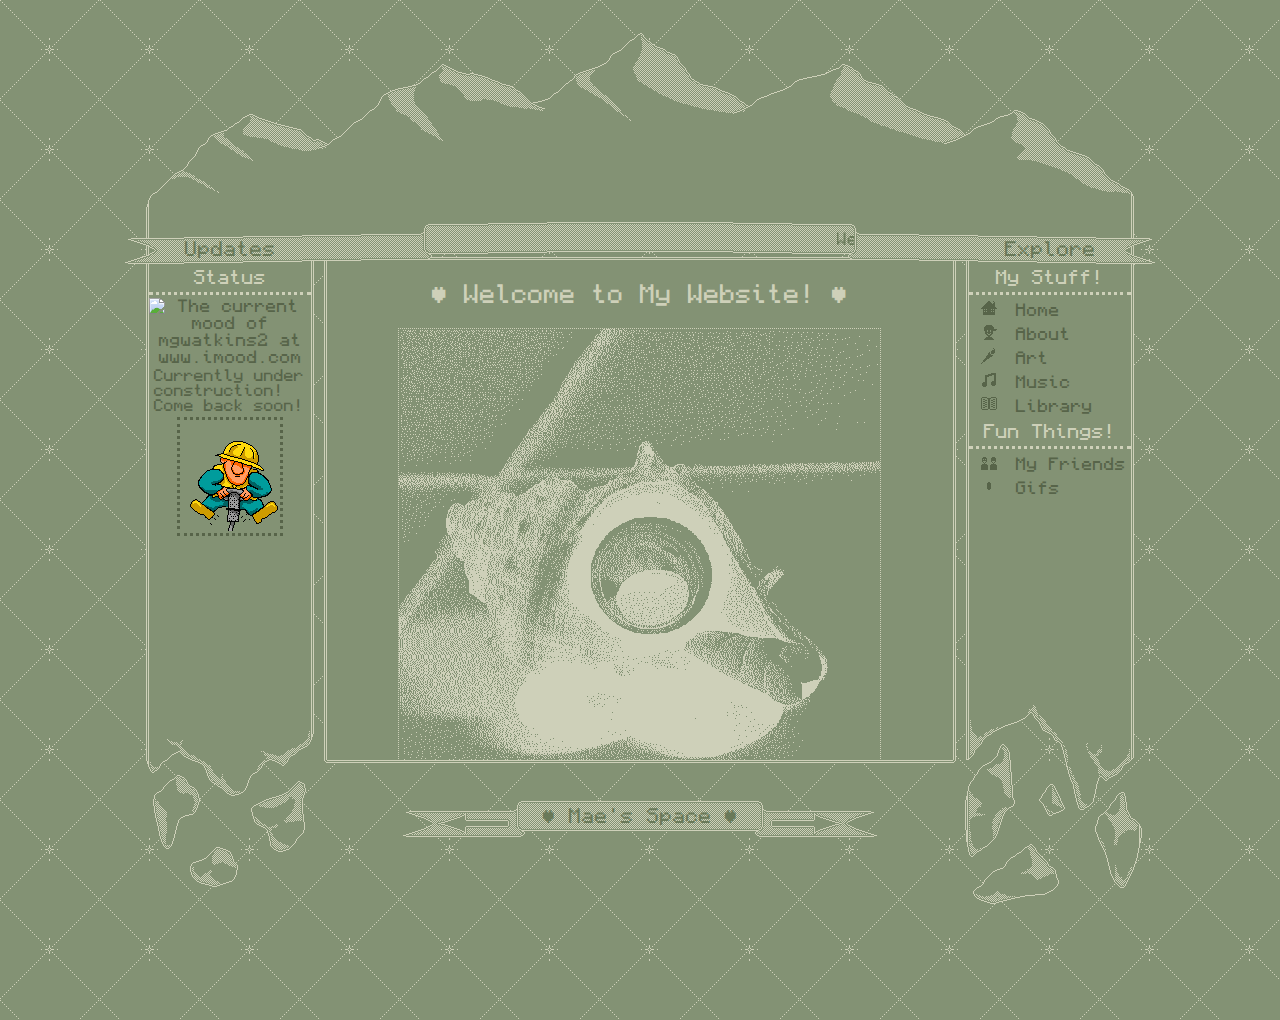
==== index.html @ 71ca9bf1 "things and stuff" ====
<!DOCTYPE html>
<html>
  <head>
    <title>Mae's Space</title>
    <link rel="icon" href="./resources/images/favicon.png" type="image/x-icon">
    <link href="./resources/css/index.css" type="text/css" rel="stylesheet">
  </head>
  <body class="index">
    <div class="layout">
      <div id="header">
        <!-- Left Title -->
        <div id = "leftTitDiv">
          <h3 class = "colTitle">Updates</h3>
        </div>
        <!-- Marquee -->
        <div id="marquee">
          <a href="./pages/home.html" target ="frame" id = "marqLink">
            <marquee id="marq" scrollamount="2">
              <!-- MOTD -->
              <strong id="mText">Welcome to Mae's Space! Have a great day!</strong>
            </marquee>
          </a>
        </div>
        <!-- Right Title -->
        <div id = "rightTitDiv">
          <h3 class = "colTitle">Explore</h3>
        </div>
      </div>
      <!-- Left Column -->
      <div id="left">
        <h3>Status</h3>
        <a href="https://www.imood.com/users/mgwatkins2">
          <img src="https://moods.imood.com/display/uname-mgwatkins2/fg-57644/trans-1/imood.gif" alt="The current mood of mgwatkins2 at www.imood.com" border="0" style="height: 30px; width: auto;">
        </a>
        <p id="stat">Currently under construction! Come back soon!</p>
        <image src="./resources/images/constr1.gif" style="border-style:dotted; border-color:var(--text)"/>
      </div>
      <div id="center">
        <iframe src="./pages/home.html" width="625" height="500" frameborder="0" scrolling="yes" name="frame" id="mainframe"></iframe>
      </div>
      <!-- Right Column -->
      <div id="right">
        <nav>
          <h3 class="navTitle">My Stuff!</h3>
          <ul>
            <li>
              <image src="./resources/images/icons/home.gif" class="icon"/>
              <a href="./pages/home.html" target="frame">Home</a>
            </li>
            <li>
              <image src="./resources/images/icons/about.gif" class="icon"/>
              <a href="./pages/about.html" target="frame">About</a>
            </li>
            <li>
              <image src="./resources/images/icons/art.png" class="icon"/>
              <a href="./pages/art.html" target="frame">Art</a>
            </li>
            <li>
              <image src="./resources/images/icons/music.png" class="icon"/>
              <a href="./pages/music.html" target="frame">Music</a>
            </li>
            <li>
              <image src="./resources/images/icons/library.png" class="icon"/>
              <a href="./pages/library.html" target="frame">Library</a>
            </li>
          </ul>
          <h3 class=""navTitle">Fun Things!</h3>
          <ul>
            <li>
              <image src="./resources/images/icons/friends.gif" class="icon"/>
              <a href="./pages/friends.html" target="frame">My Friends</a>
            </li>
            <li>
              <image src="./resources/images/icons/gifs.gif" class="icon"/>
              <a href="./pages/gifs.html" target="frame">Gifs</a>
            </li>
          </ul>
        </nav>
      </div>
      <!-- Footer -->
      <div id="footer">
        <a href="https://m0thgvts.github.io/" target="_blank" id="leftLink"></a>
        <a href="./pages/home.html" target ="frame" id = "fLink">
          <h3 id = "ringText">♥ Mae's Space ♥</h3>
        </a>
      </div>
    </div>
  </body>
</html>
---- resources/css/index.css ----
:root,[data-theme="Green"] {
  --bg: rgb(131, 146, 116);
  --bgimg: url("../images/bg_1.png");
  --layout: url("../images/frame2.png");
  --title: rgb(206, 208, 185);
  --text: rgb(87, 100, 73);
  --extra: rgb(105, 121, 89);
}
  
@font-face{
  font-family: 'monocraft';
  src: url(../fonts/Monocraft.ttf);
}

* {
  image-rendering: pixelated;
  image-rendering: -moz-crisp-edges;
  image-rendering: crisp-edges;
  scrollbar-width: thin;
  scrollbar-color: var(--text) var(--extra);
  font-family:'monocraft', verdana, sans-serif;
}
  
h1, h2, h3, p, li {
  font-weight: normal;
  color: var(--title);
}
  
p, li {
  font-size: 18px;
}

a, a:link, a:visited {
  text-decoration: none;
  color: var(--text);
}

a:hover {
  text-decoration: none;
  color: var(--extra);
}

a:active {
  text-decoration: none;
  color: var(--text);
}

.index{
  position: relative;
  background-color: var(--bg);
  background-image: var(--bgimg);
}
  
.layout{
  position: relative;
  background:var(--layout);
  background-repeat:no-repeat;
  width:1250px;
  height:1000px;
  margin:10px auto;
  overflow:hidden;
  text-align: center;
}

#header {
  position: absolute;
  width:988px;
  height:232px;
  top: 22px;
  left:131px;
}

#marquee {
  color: var(--extra);
  position: absolute;
  width: 428px;
  height: 28px;
  bottom: 11px;
  left: 280px;
}

#marqLink {
  width:428px;
  height:28px;
  text-decoration:none;
  color: var(--extra);
}

#marq {
  width:428px;
  height:28px;
}

#mText {
  font-weight: normal;
  height: 28px;
  line-height: 28px;
}

#leftTitDiv {
  position: absolute;
  width: 162px;
  height:21px;
  bottom:4px;
  left:3px;
}



#rightTitDiv {
  position: absolute;
  width: 162px;
  height:21px;
  bottom:4px;
  right:3px;
}

#left {
  position: absolute;
  width:162px;
  height:496px;
  top: 254px;
  left:134px;
}

#center {
  position: absolute;
  width:625px; 
  height:500px;
  top: 250px;
  left: 312px;
}

#right {
  position: absolute;
  width:162px;
  height:496px;
  top: 254px;
  left:954px;
}

#right h3, #left h3 {
  color: var(--title);
  font-weight: normal;
  margin-top: 3px;
  margin-bottom: 3px;
  font-size: 18px;
  border-style: none none dotted none; 
  padding-bottom: 5px;
}

#right ul, #left ul {
  list-style:none;
  margin-top: 3px;
  margin-bottom: 3px; 
  padding-left: 10px;
}

.icon {
  padding-left:2px;
  padding-right: 8px;
}

#right p, #left p, #right li, #left li {
  color: var(--text);
  text-align: left;
  font-size: 16px;
  line-height:16px;
  padding-top: 2px;
  padding-bottom: 4px;
  margin-top: 0px;
  margin-bottom: 0px;
}

#right p, #left p {
  padding-left: 5px;
  font-size: 15px;
  line-height: 15px;
  padding-right: 5px;
}

#footer {
  position: absolute;
  width: 474px;
  height: 36px;
  top: 791px;
  left: 388px;
}

#leftLink {
  position: absolute;
  height: 26px;
  width: 83px;
  left:30px;
  bottom:0px;
}

#ringText {
  color: var(--extra);
  line-height:29px;
  position: absolute;
  width:242px;
  height: 29px;
  top: 0px;
  left:116px;
  margin-top:0px;
  margin-bottom:0px;
}

.colTitle {
  color: var(--extra);
  line-height:20px;
  position: absolute;
  width: 162px;
  height: 21px;
  margin-top: 0px;
  margin-bottom: 0px;
}
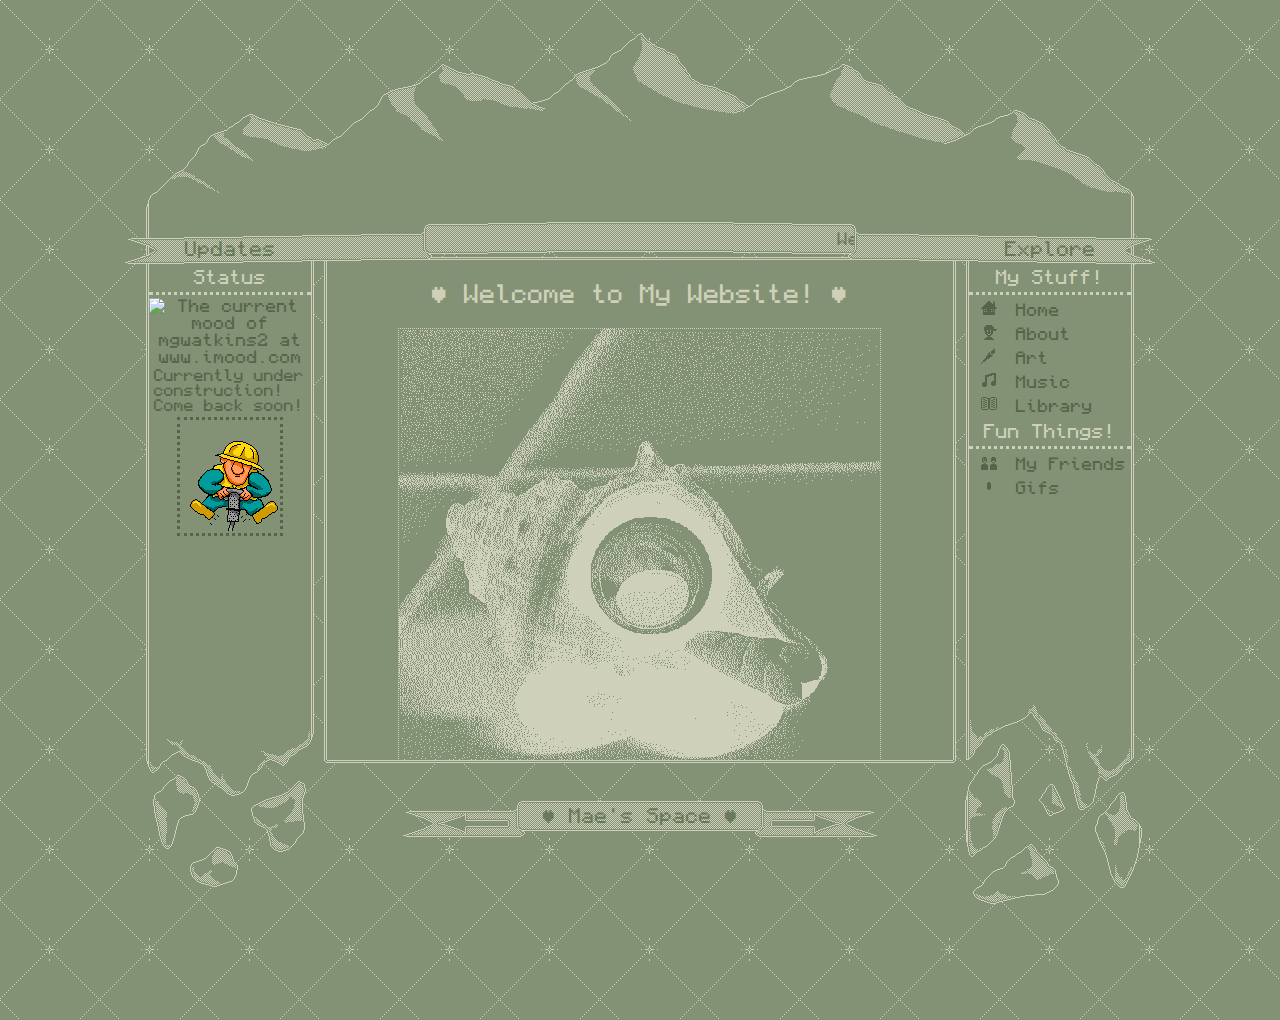
==== commit 23ed25a4: "fixed links" ====
--- a/index.html
+++ b/index.html
@@ -4,6 +4,9 @@
     <title>Mae's Space</title>
     <link rel="icon" href="./resources/images/favicon.png" type="image/x-icon">
     <link href="./resources/css/index.css" type="text/css" rel="stylesheet">
+    <!-- Script keeps track of iFrame data so that you dont lose your spot when refreshing -->
+    <script src="https://melonking.net/scripts/frame-link.js"></script>
+    <script>updateTitle = false;</script>
   </head>
   <body class="index">
     <div class="layout">
@@ -14,7 +17,7 @@
         </div>
         <!-- Marquee -->
         <div id="marquee">
-          <a href="./pages/home.html" target ="frame" id = "marqLink">
+          <a href="./index.html" id = "marqLink">
             <marquee id="marq" scrollamount="2">
               <!-- MOTD -->
               <strong id="mText">Welcome to Mae's Space! Have a great day!</strong>
@@ -29,7 +32,7 @@
       <!-- Left Column -->
       <div id="left">
         <h3>Status</h3>
-        <a href="https://www.imood.com/users/mgwatkins2">
+        <a href="https://www.imood.com/users/mgwatkins2" target="_blank">
           <img src="https://moods.imood.com/display/uname-mgwatkins2/fg-57644/trans-1/imood.gif" alt="The current mood of mgwatkins2 at www.imood.com" border="0" style="height: 30px; width: auto;">
         </a>
         <p id="stat">Currently under construction! Come back soon!</p>
@@ -80,7 +83,7 @@
       <!-- Footer -->
       <div id="footer">
         <a href="https://m0thgvts.github.io/" target="_blank" id="leftLink"></a>
-        <a href="./pages/home.html" target ="frame" id = "fLink">
+        <a href="./index.html" id = "fLink">
           <h3 id = "ringText">♥ Mae's Space ♥</h3>
         </a>
       </div>
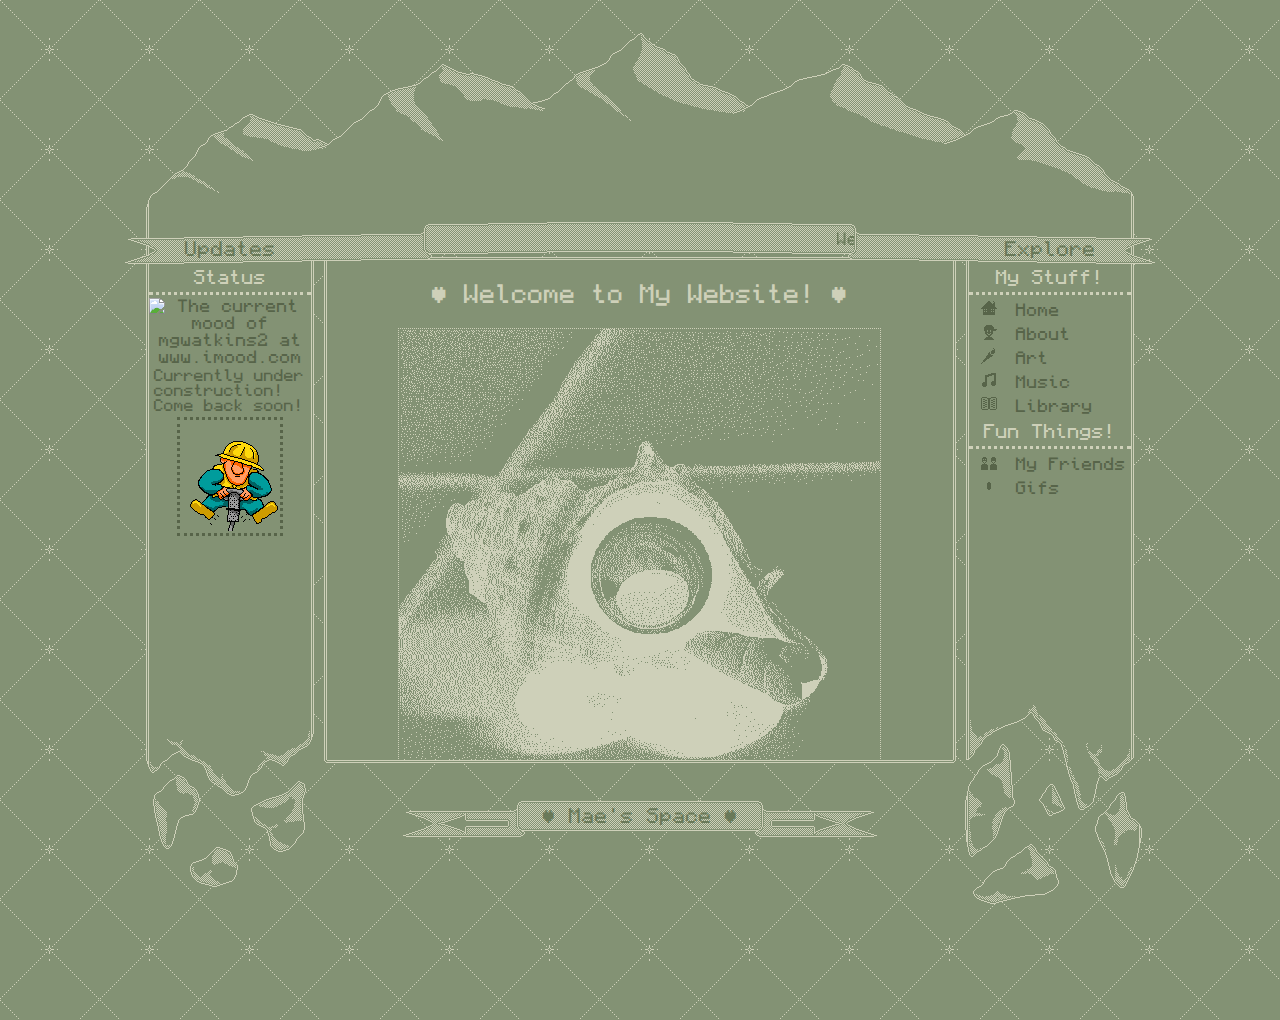
==== commit 0b2868b5: "Added Discord status and temporary graphics!" ====
--- a/index.html
+++ b/index.html
@@ -33,11 +33,14 @@
       <div id="left">
         <h3>Status</h3>
         <a href="https://www.imood.com/users/mgwatkins2" target="_blank">
-          <img src="https://moods.imood.com/display/uname-mgwatkins2/fg-57644/trans-1/imood.gif" alt="The current mood of mgwatkins2 at www.imood.com" border="0" style="height: 30px; width: auto;">
+          <img src="https://moods.imood.com/display/uname-mgwatkins2/fg-57644/trans-1/imood.gif" alt="The current mood of mgwatkins2 at www.imood.com" border="0" style="height: 30px; width: auto; max-width:162px;">
         </a>
         <p id="stat">Currently under construction! Come back soon!</p>
         <image src="./resources/images/constr1.gif" style="border-style:dotted; border-color:var(--text)"/>
+        <image id="online-img" src="./resources/images/online.png"/>
+        <image id="offline-img" src="./resources/images/offline.png"/>
       </div>
+      <!-- Center Panel -->
       <div id="center">
         <iframe src="./pages/home.html" width="625" height="500" frameborder="0" scrolling="yes" name="frame" id="mainframe"></iframe>
       </div>
@@ -88,6 +91,7 @@
         </a>
       </div>
     </div>
+    <script src="./resources/js/script.js"></script>
   </body>
 </html>
 
--- a/resources/css/index.css
+++ b/resources/css/index.css
@@ -105,7 +105,14 @@
   left:3px;
 }
 
-
+#online-img, #offline-img {
+  position: absolute;
+  width:152px;
+  height:45px;
+  padding-left: 5px;
+  padding-right:5px;
+  display: none;
+}
 
 #rightTitDiv {
   position: absolute;
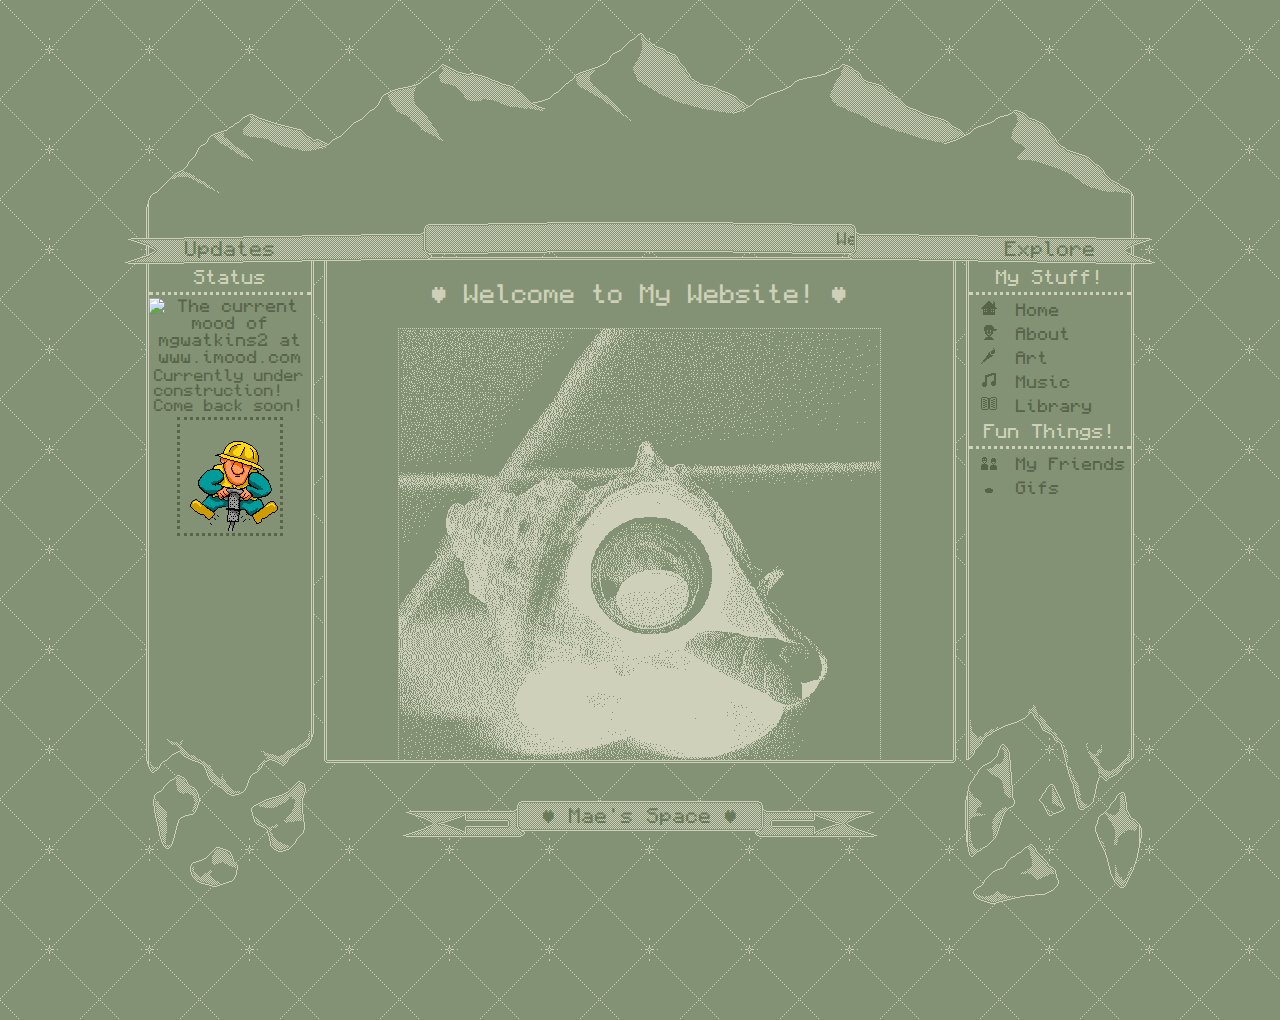
==== commit 6695d381: "beautified discord status" ====
--- a/index.html
+++ b/index.html
@@ -37,8 +37,8 @@
         </a>
         <p id="stat">Currently under construction! Come back soon!</p>
         <image src="./resources/images/constr1.gif" style="border-style:dotted; border-color:var(--text)"/>
-        <image id="online-img" src="./resources/images/online.png"/>
-        <image id="offline-img" src="./resources/images/offline.png"/>
+        <image id="online-img" src="./resources/images/online.gif"/>
+        <image id="offline-img" src="./resources/images/offline.gif"/>
       </div>
       <!-- Center Panel -->
       <div id="center">
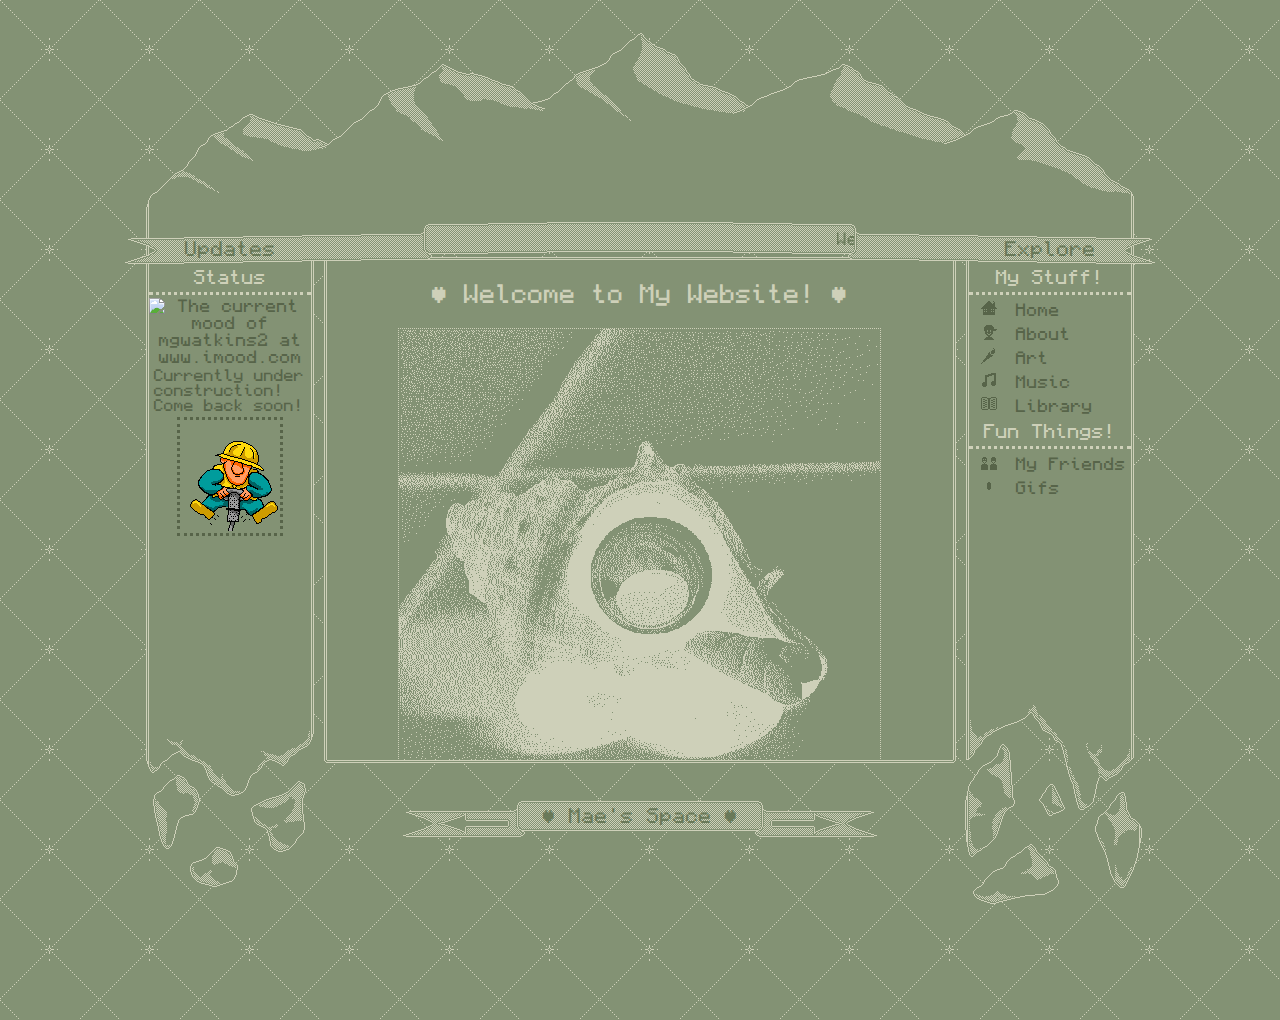
==== commit 814c80b1: "MAJOR update to the About Me page! Used code from my new github project mcSkinModel to display my cu" ====
--- a/index.html
+++ b/index.html
@@ -91,7 +91,7 @@
         </a>
       </div>
     </div>
-    <script src="./resources/js/script.js"></script>
+    <script src="./resources/js/discStatus.js"></script>
   </body>
 </html>
 
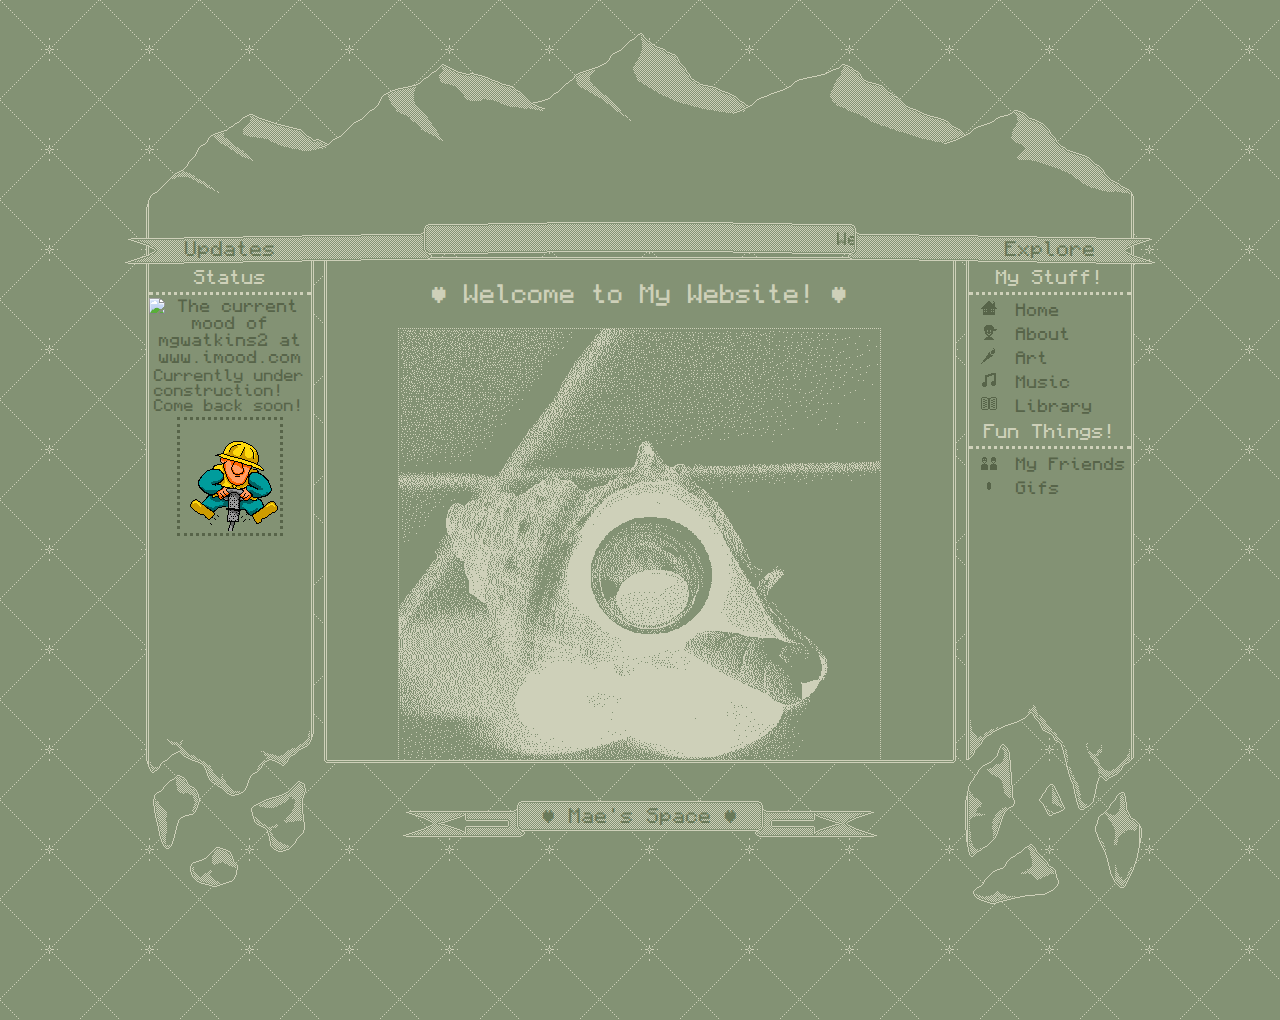
==== commit 52a0c12e: "Made every page (mostly) W3 compliant." ====
--- a/index.html
+++ b/index.html
@@ -1,6 +1,7 @@
 <!DOCTYPE html>
-<html>
+<html lang = "en">
   <head>
+    <meta charset="utf-8">
     <title>Mae's Space</title>
     <link rel="icon" href="./resources/images/favicon.png" type="image/x-icon">
     <link href="./resources/css/index.css" type="text/css" rel="stylesheet">
@@ -33,16 +34,16 @@
       <div id="left">
         <h3>Status</h3>
         <a href="https://www.imood.com/users/mgwatkins2" target="_blank">
-          <img src="https://moods.imood.com/display/uname-mgwatkins2/fg-57644/trans-1/imood.gif" alt="The current mood of mgwatkins2 at www.imood.com" border="0" style="height: 30px; width: auto; max-width:162px;">
+          <img src="https://moods.imood.com/display/uname-mgwatkins2/fg-57644/trans-1/imood.gif" alt="The current mood of mgwatkins2 at www.imood.com" style="height: 30px; width: auto; max-width:162px;">
         </a>
         <p id="stat">Currently under construction! Come back soon!</p>
-        <image src="./resources/images/constr1.gif" style="border-style:dotted; border-color:var(--text)"/>
-        <image id="online-img" src="./resources/images/online.gif"/>
-        <image id="offline-img" src="./resources/images/offline.gif"/>
+        <img src="./resources/images/constr1.gif" alt="A construction worker gif" style="border-style:dotted; border-color:var(--text)">
+        <img id="online-img" alt="Mae is Online!" src="./resources/images/online.gif">
+        <img id="offline-img" alt="Mae is Offline!" src="./resources/images/offline.gif">
       </div>
       <!-- Center Panel -->
       <div id="center">
-        <iframe src="./pages/home.html" width="625" height="500" frameborder="0" scrolling="yes" name="frame" id="mainframe"></iframe>
+        <iframe src="./pages/home.html" width="625" height="500" name="frame" id="mainframe" style="border: 0"></iframe>
       </div>
       <!-- Right Column -->
       <div id="right">
@@ -50,34 +51,34 @@
           <h3 class="navTitle">My Stuff!</h3>
           <ul>
             <li>
-              <image src="./resources/images/icons/home.gif" class="icon"/>
+              <img src="./resources/images/icons/home.gif" alt="home icon" class="icon">
               <a href="./pages/home.html" target="frame">Home</a>
             </li>
             <li>
-              <image src="./resources/images/icons/about.gif" class="icon"/>
+              <img src="./resources/images/icons/about.gif" alt="about icon" class="icon">
               <a href="./pages/about.html" target="frame">About</a>
             </li>
             <li>
-              <image src="./resources/images/icons/art.png" class="icon"/>
+              <img src="./resources/images/icons/art.png" alt="art icon" class="icon">
               <a href="./pages/art.html" target="frame">Art</a>
             </li>
             <li>
-              <image src="./resources/images/icons/music.png" class="icon"/>
+              <img src="./resources/images/icons/music.png" alt="music icon" class="icon">
               <a href="./pages/music.html" target="frame">Music</a>
             </li>
             <li>
-              <image src="./resources/images/icons/library.png" class="icon"/>
+              <img src="./resources/images/icons/library.png" alt="library icon" class="icon">
               <a href="./pages/library.html" target="frame">Library</a>
             </li>
           </ul>
-          <h3 class=""navTitle">Fun Things!</h3>
+          <h3 class="navTitle">Fun Things!</h3>
           <ul>
             <li>
-              <image src="./resources/images/icons/friends.gif" class="icon"/>
+              <img src="./resources/images/icons/friends.gif" alt="friends icon" class="icon">
               <a href="./pages/friends.html" target="frame">My Friends</a>
             </li>
             <li>
-              <image src="./resources/images/icons/gifs.gif" class="icon"/>
+              <img src="./resources/images/icons/gifs.gif" alt="gifs icon" class="icon">
               <a href="./pages/gifs.html" target="frame">Gifs</a>
             </li>
           </ul>
